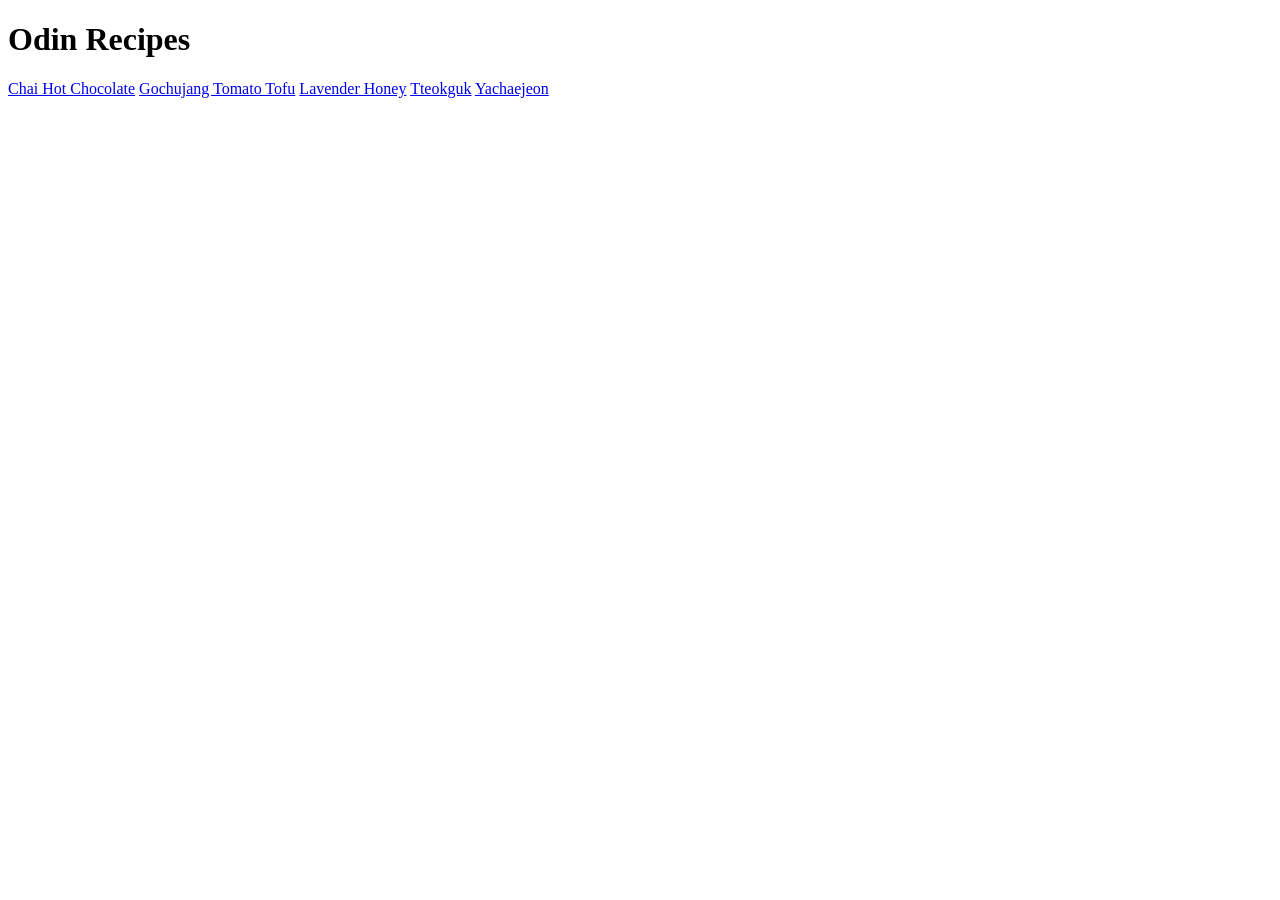
==== index.html @ e88e9d99 "Add recipes directory and 5 recipe html files" ====
<!DOCTYPE html>
<html lang="en">
<head>
    <meta charset="UTF-8">
    <meta name="viewport" content="width=device-width, initial-scale=1.0">
    <title>Odin Recipes</title>
</head>
<body>
    <h1>Odin Recipes</h1>
    <a href="recipes/chaihotchoco.html">Chai Hot Chocolate</a>
    <a href="recipes/gochutofu.html">Gochujang Tomato Tofu</a>
    <a href="recipes/lavenderhoney.html">Lavender Honey</a>
    <a href="recipes/tteokguk.html">Tteokguk</a>
    <a href="recipes/yachaejeon.html">Yachaejeon</a>
</body>
</html>
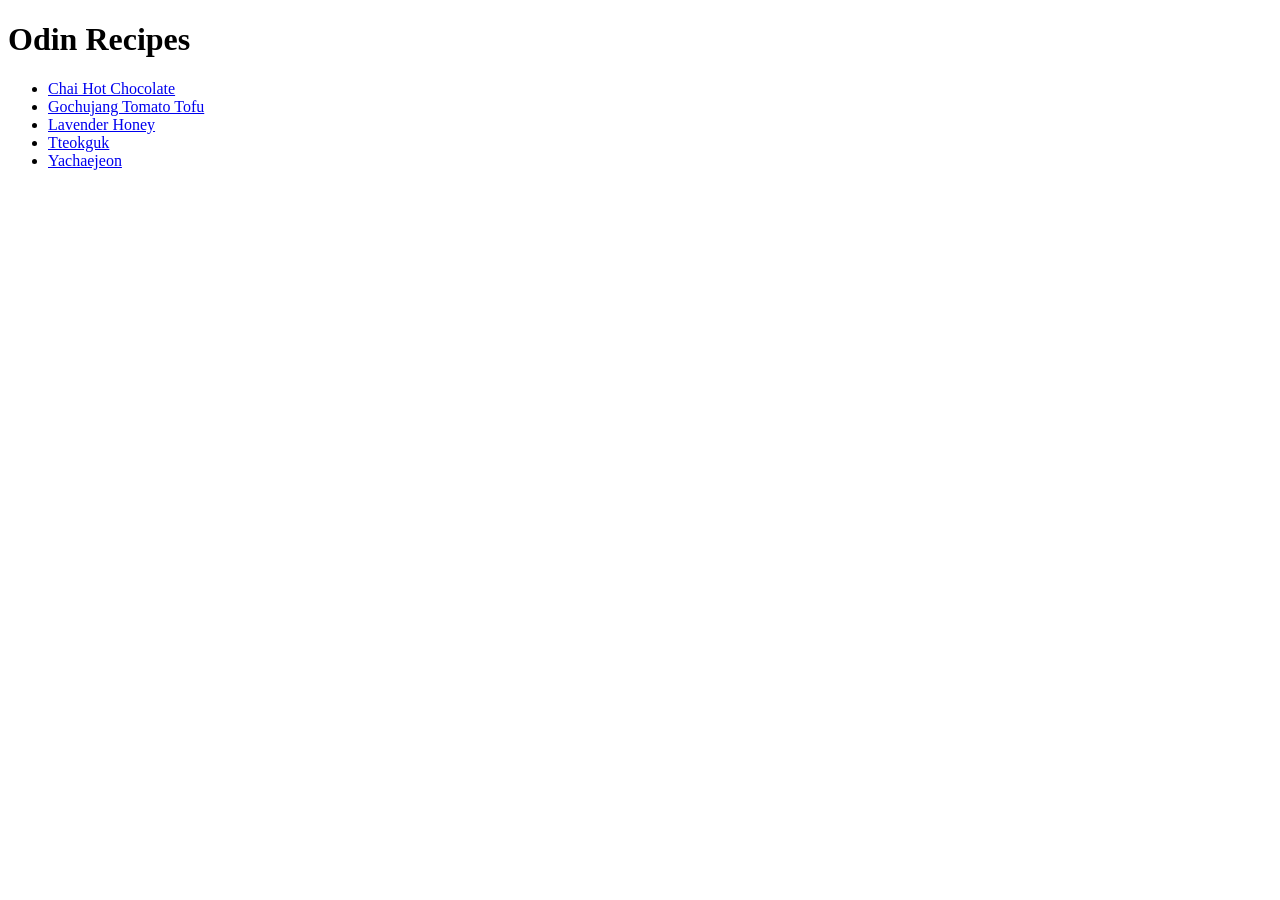
==== commit 444aada9: "Add images directory, complete recipe pages set up/template" ====
--- a/index.html
+++ b/index.html
@@ -7,10 +7,13 @@
 </head>
 <body>
     <h1>Odin Recipes</h1>
-    <a href="recipes/chaihotchoco.html">Chai Hot Chocolate</a>
-    <a href="recipes/gochutofu.html">Gochujang Tomato Tofu</a>
-    <a href="recipes/lavenderhoney.html">Lavender Honey</a>
-    <a href="recipes/tteokguk.html">Tteokguk</a>
-    <a href="recipes/yachaejeon.html">Yachaejeon</a>
+    <ul>
+        <li><a href="recipes/chaihotchoco.html">Chai Hot Chocolate</a></li>
+        <li><a href="recipes/gochutofu.html">Gochujang Tomato Tofu</a></li>
+        <li><a href="recipes/lavenderhoney.html">Lavender Honey</a></li>
+        <li><a href="recipes/tteokguk.html">Tteokguk</a></li>
+        <li><a href="recipes/yachaejeon.html">Yachaejeon</a></li>
+    </ul>
+
 </body>
 </html>
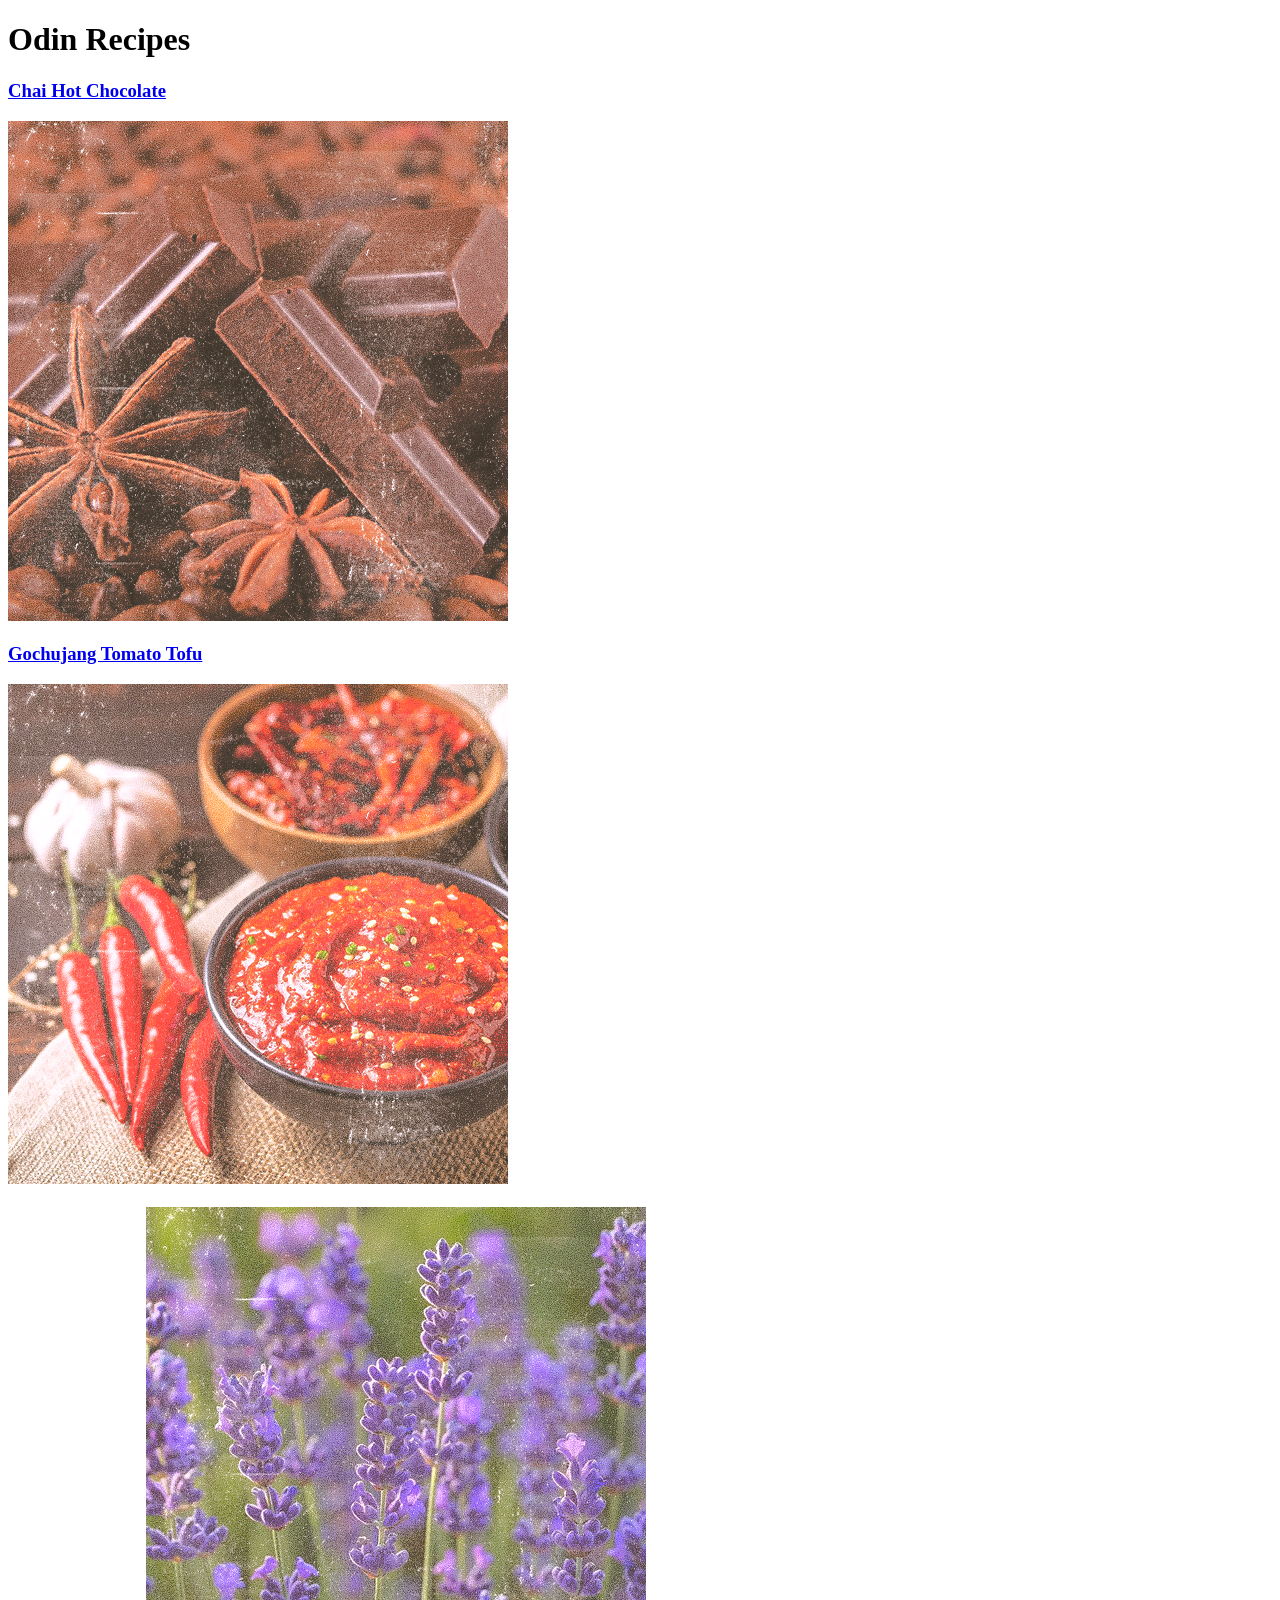
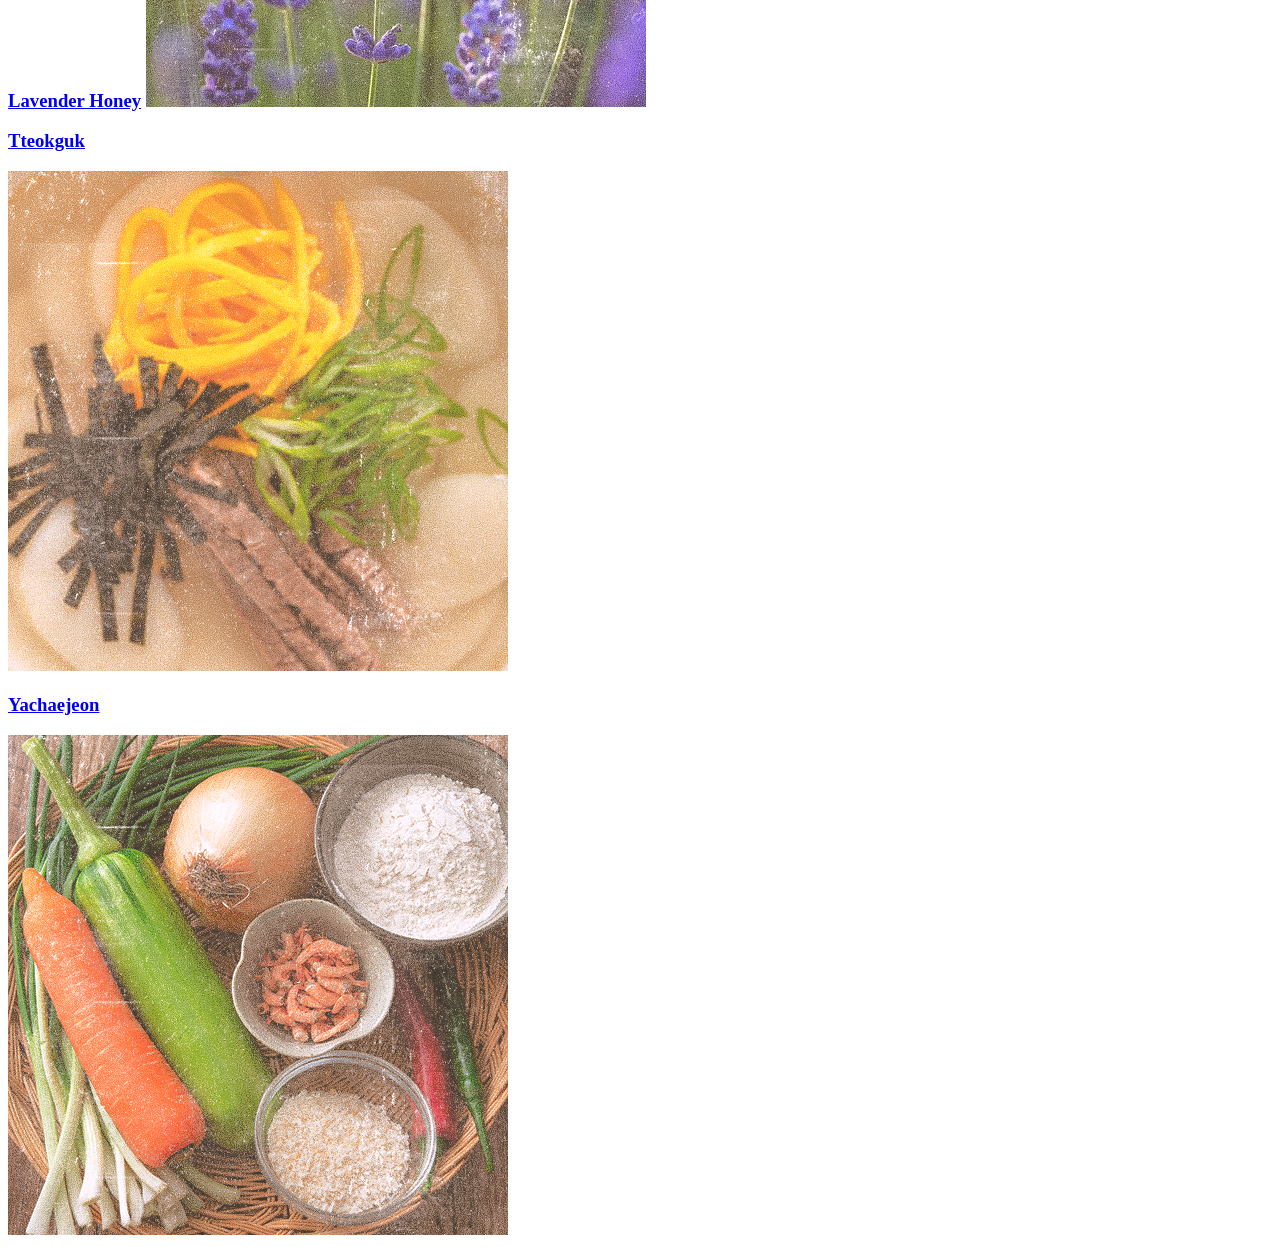
==== commit 427bc88e: "Add homepage images, modify pages structure" ====
--- a/index.html
+++ b/index.html
@@ -4,16 +4,39 @@
     <meta charset="UTF-8">
     <meta name="viewport" content="width=device-width, initial-scale=1.0">
     <title>Odin Recipes</title>
+    <link rel="stylesheet" href="styles.css">
 </head>
 <body>
     <h1>Odin Recipes</h1>
-    <ul>
-        <li><a href="recipes/chaihotchoco.html">Chai Hot Chocolate</a></li>
-        <li><a href="recipes/gochutofu.html">Gochujang Tomato Tofu</a></li>
-        <li><a href="recipes/lavenderhoney.html">Lavender Honey</a></li>
-        <li><a href="recipes/tteokguk.html">Tteokguk</a></li>
-        <li><a href="recipes/yachaejeon.html">Yachaejeon</a></li>
-    </ul>
+    
+    <div class="recipes">
+
+        <div class="items">
+            <h3><a href="recipes/chaihotchoco.html">Chai Hot Chocolate</a></h3>
+            <img class="recipe-img" src="images/chocospice.jpg" alt="Chocolate bar and spices around it">
+        </div>
+
+        <div class="items">
+            <h3><a href="recipes/gochutofu.html">Gochujang Tomato Tofu</a></h3>
+            <img class="recipe-img" src="images/gochujangs.jpg" alt="Red chili pepper paste and red chili peppers">
+        </div>
+
+        <div class="items">
+            <h3><a href="recipes/lavenderhoney.html">Lavender Honey</a>
+            <img class="recipe-img" src="images/lavenders.jpg" alt="Photo of lavender flowers"></h3>
+        </div>
+
+        <div class="items">
+            <h3><a href="recipes/tteokguk.html">Tteokguk</a></h3>
+            <img class="recipe-img" src="images/tteokks.jpg" alt="Close up of rice cake soup, egg, green onions">
+        </div>
+
+        <div class="items">
+            <h3><a href="recipes/yachaejeon.html">Yachaejeon</a></h3>
+            <img class="recipe-img" src="images/yacheing.jpg" alt="Vegetable ingredients laid out">
+        </div>
+
+    </div>
 
 </body>
 </html>
--- a/styles.css
+++ b/styles.css
@@ -0,0 +1,13 @@
+/* Color Scheme ref:
+#f9efdd
+#fcd77c
+#accbd7
+#d14538
+#feb4c0
+
+Darker Red for outlines and title: #b00e24
+*/
+
+.recipes{
+    display: inline;
+}
